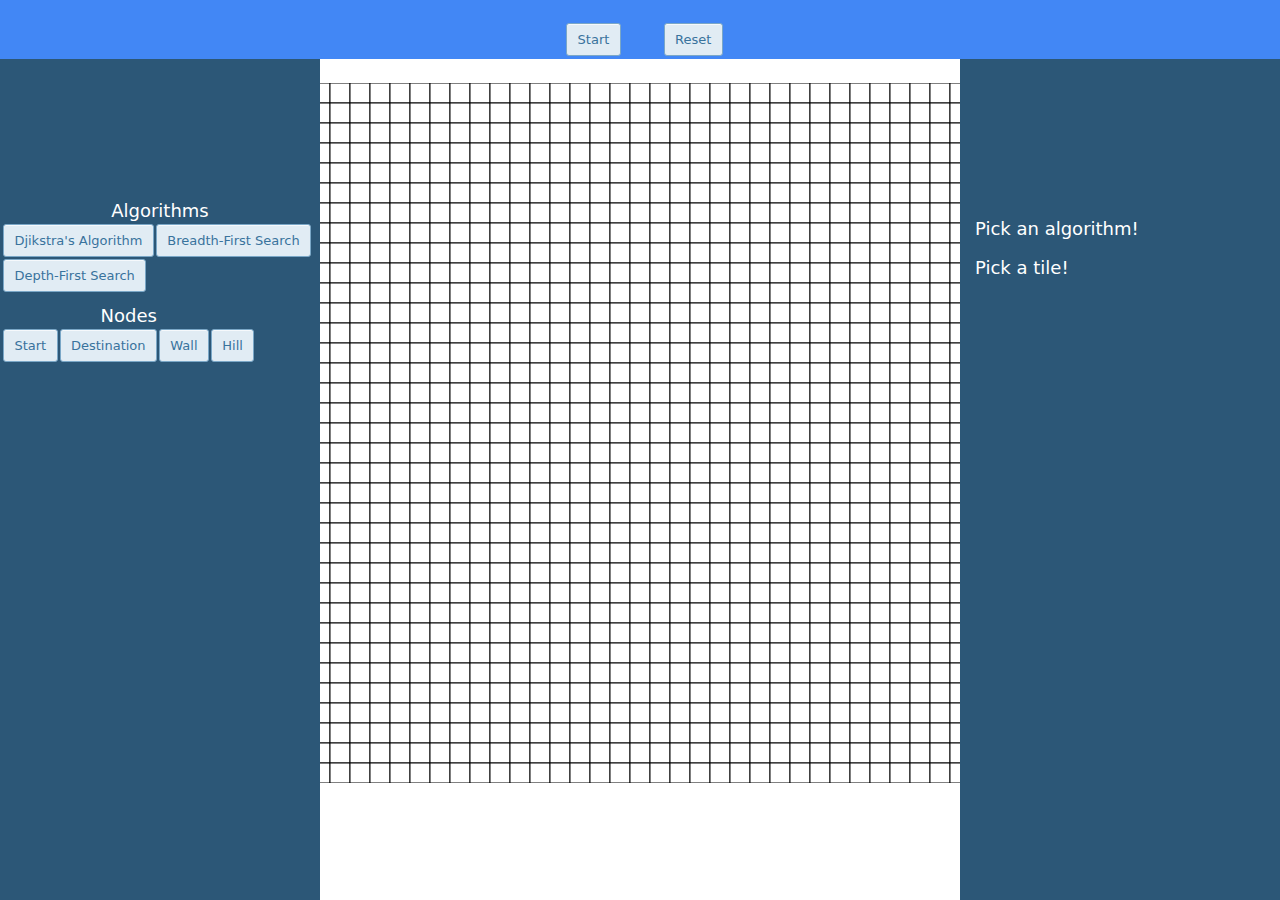
==== index.html @ 16801206 "Reformatted page layout" ====
<!DOCTYPE html>
<html lang="en">
    <head>
        <link rel="stylesheet" href="main.css">
        <meta charset="UTF-8">
        <meta name="viewport" content="width=device-width, initial-scale=1.0">
        <meta http-equiv="X-UA-Compatible" content="ie-edge">
        <title> Path Solving Algorithms: Visualized </title>
    </head>
    <body>
        <div class="body-flex">
        <div class="topbar-select">
              <table class="buttonsTable">
                <tr>
                    <td id="startCell">
                        <button class="buttonclass" id="startButton">Start</button>
                    </td>
                    <td id="resetCell">
                        <button class="buttonclass" id="resetButton">Reset</button>
                    </td>
                </tr>
            </table>
        </div>

        <div class="page-content">
            <div class="sidebar-left">
                <table class="select-table">
                    <caption>Algorithms</caption>
                    <tr>
                        <td>
                            <button type="button" class="buttonclass" id="alg" name="dji" onclick="setAlgorithm(0, 'A great algorithm. Guarantees the shortest path should it exist, and can work with unequal weight edges.')">Djikstra's Algorithm</button>
                        </td>
                        <td>
                            <button type="button" class="buttonclass" id="alg" name="bre" onclick="setAlgorithm(1, 'A good search algorithm. Guarantees the shortest path should it exist, and all edges have the same weights.')">Breadth-First Search</button>
                        </td>
                        <td>
                            <button type="button" class="buttonclass" id="alg" name="dep" onclick="setAlgorithm(2, 'A poor search algorithm. Only guarantees a path if it exists. Makes no guarantees on its length.')">Depth-First Search</button>
                        </td>
                    </tr>
                </table>
                <table class="tile-table">
                    <caption>Nodes</caption>
                    <tr>
                        <td>
                            <button type="button" class="buttonclass" id="til" name="src" onclick="setTile(0, 'The starting node. The search will begin from here.')">Start</button>
                        </td>
                        <td>
                            <button type="button" class="buttonclass" id="til" name="dst" onclick="setTile(1, 'The destination node. The search will end when a path to this node is found, if possible.')">Destination</button>
                        </td>
                        <td>
                            <button type="button" class="buttonclass" id="til" name="wal" onclick="setTile(2, 'A wall node. These cannot be traversed. Click and drag to place multiple walls more easily.')">Wall</button>
                        </td>
                        <td>
                            <button type="button" class="buttonclass" id="til" name="hil" onclick="setTile(3, 'A hill node. These can be traversed over, but at a much higher cost than regular nodes.')">Hill</button>
                        </td>
                    </tr>
                </table>
            </div>
            <div class="sidebar-right">
                <p id="message-alg">
                    Pick an algorithm!
                </p>
                <p id="message-tile">
                    Pick a tile! <br> <br>
                </p>
            </div>
            <div class="main">
                <canvas id="canvas" width="700" height="700"  
                    title='Path finder'
                    onmousedown="mousedown=true;onEvent(event);" onmouseup="mousedown=false;"
                    onmousemove="onDrag(event);"
                    tabindex="0">
                </canvas> 
            </div>
        </div>
        </div>
        <script src="queue.js">
        </script>
        <script src="main.js">
        </script>
    </body>
</html>
---- main.css ----
.buttonsTable {
    margin-left: auto;
    margin-right: auto;
}

.select-table, .tile-table {
  display: block;
  margin-left: auto;
  margin-right: auto;
  margin-bottom: 10px;
  border-radius: 3px;
  box-sizing: border-box;
  font-family: -apple-system,system-ui,"Segoe UI","Liberation Sans",sans-serif;
}

.select-table td, .tile-table td {
  display: inline-block;
}

.buttonclass {
    background-color: #e1ecf4;
    border-radius: 3px;
    border: 1px solid #7aa7c7;
    box-shadow: rgba(255, 255, 255, .7) 0 1px 0 0 inset;
    box-sizing: border-box;
    color: #39739d;
    cursor: pointer;
    display: inline-block;
    font-family: -apple-system,system-ui,"Segoe UI","Liberation Sans",sans-serif;
    font-size: 13px;
    font-weight: 400;
    line-height: 1.15385;
    margin: 0;
    outline: none;
    padding: 8px .8em;
    position: relative;
    text-align: center;
    text-decoration: none;
    user-select: none;
    -webkit-user-select: none;
    touch-action: manipulation;
    vertical-align: baseline;
    white-space: nowrap;
}

.buttonclass:hover,
.buttonclass:focus {
  background-color: #b3d3ea;
  color: #2c5777;
}

.buttonclass:focus {
  box-shadow: 0 0 0 4px rgba(0, 149, 255, .15);
}

.buttonclass:active {
  background-color: #a0c7e4;
  box-shadow: none;
  color: #2c5777;
}

#startCell {
    padding-right: 40px;
    padding-left: 10px;
}

.main {
    margin-top: 75px;
    margin-left: auto;
    margin-right: auto;
}

#canvas {
  float: center;
  padding-left: 0;
  padding-right: 0;
  margin-left: auto;
  margin-right: auto;
  display: block;
}

.sidebar-left {
  float: left;
  font-family: -apple-system,system-ui,"Segoe UI","Liberation Sans",sans-serif;
  height: 100%; /* Full-height: remove this if you want "auto" height */
  width: 25%; /* Set the width of the sidebar */
  position: fixed; /* Fixed Sidebar (stay in place on scroll) */
  z-index: 1; /* Stay on top */
  left: 0;
  color: white;
  font-size: 18px;
  background-color: #2c5777;
  overflow-x: hidden; /* Disable horizontal scroll */
  padding-top: 15%;
}

.sidebar-right {
  font-family: -apple-system,system-ui,"Segoe UI","Liberation Sans",sans-serif;
  height: 100%; /* Full-height: remove this if you want "auto" height */
  width: 25%; /* Set the width of the sidebar */
  position: fixed; /* Fixed Sidebar (stay in place on scroll) */
  z-index: 2; /* Stay on top */
  float: right;
  right: 0;
  color: white;
  font-size: 18px;
  background-color: #2c5777;
  overflow-x: hidden; /* Disable horizontal scroll */
  padding-top: 15%;
}

#message-tile, #message-alg {
  padding-left: 15px;
}

.topbar-select {
  display: flex;
  width: 100%; 
  position: fixed;
  z-index: 3; 
  top: 0; 
  left: 0;
  background-color: #4287f5;
  overflow-x: hidden; /* Disable horizontal scroll */
  padding-top: 20px;
}

.body-flex {
  display: flex;
  flex-direction: column;
  
}

.page-content {
  display: flex;
}
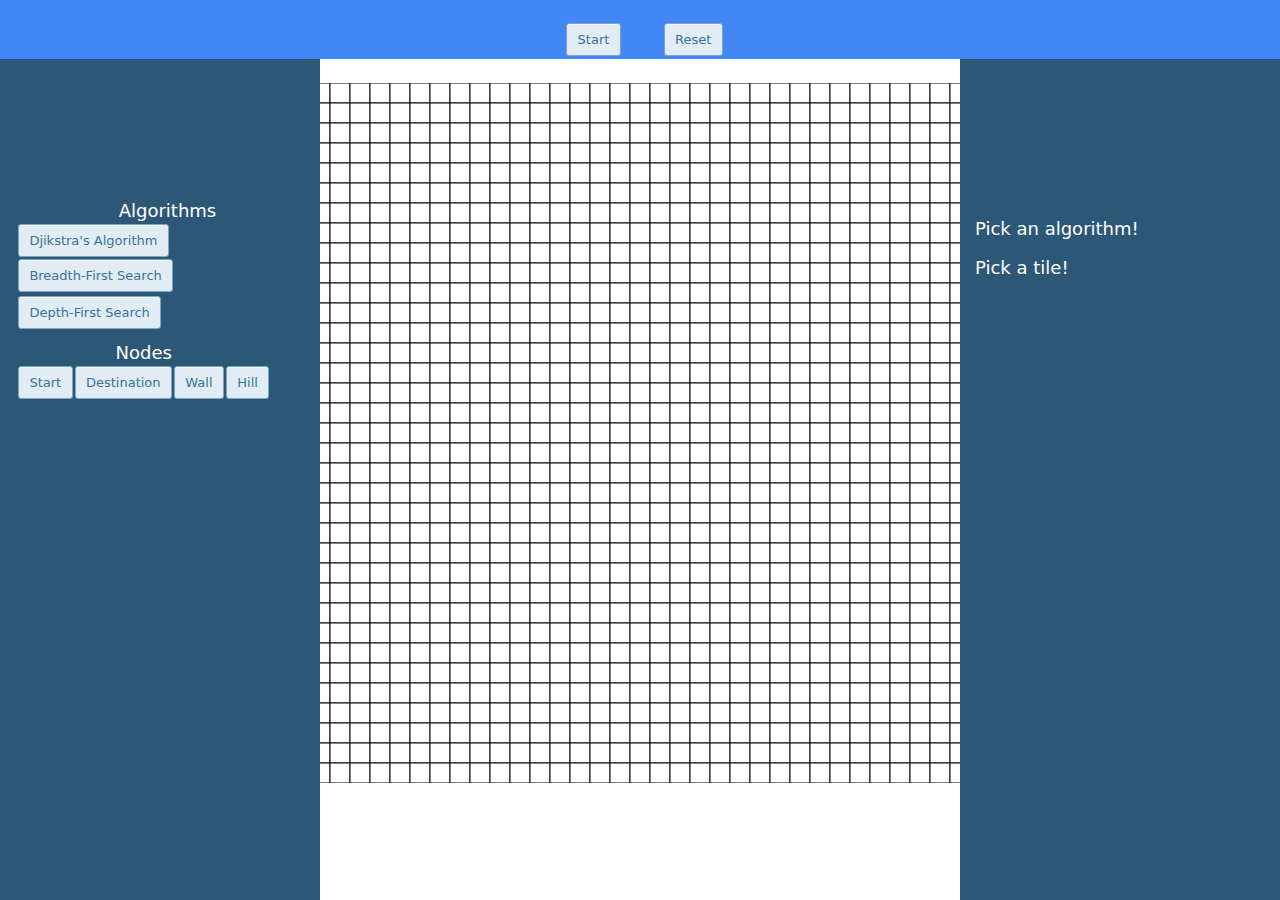
==== commit a2e9aa1f: "Small changes" ====
--- a/index.html
+++ b/index.html
@@ -21,7 +21,6 @@
                 </tr>
             </table>
         </div>
-
         <div class="page-content">
             <div class="sidebar-left">
                 <table class="select-table">
@@ -33,6 +32,8 @@
                         <td>
                             <button type="button" class="buttonclass" id="alg" name="bre" onclick="setAlgorithm(1, 'A good search algorithm. Guarantees the shortest path should it exist, and all edges have the same weights.')">Breadth-First Search</button>
                         </td>
+                    </tr>
+                    <tr>
                         <td>
                             <button type="button" class="buttonclass" id="alg" name="dep" onclick="setAlgorithm(2, 'A poor search algorithm. Only guarantees a path if it exists. Makes no guarantees on its length.')">Depth-First Search</button>
                         </td>
--- a/main.css
+++ b/main.css
@@ -3,14 +3,20 @@
     margin-right: auto;
 }
 
-.select-table, .tile-table {
+.select-table{
   display: block;
-  margin-left: auto;
+  margin-left: 15px;
   margin-right: auto;
   margin-bottom: 10px;
   border-radius: 3px;
   box-sizing: border-box;
   font-family: -apple-system,system-ui,"Segoe UI","Liberation Sans",sans-serif;
+}
+
+.tile-table {
+  display: block;
+  margin-left: 15px;
+  
 }
 
 .select-table td, .tile-table td {
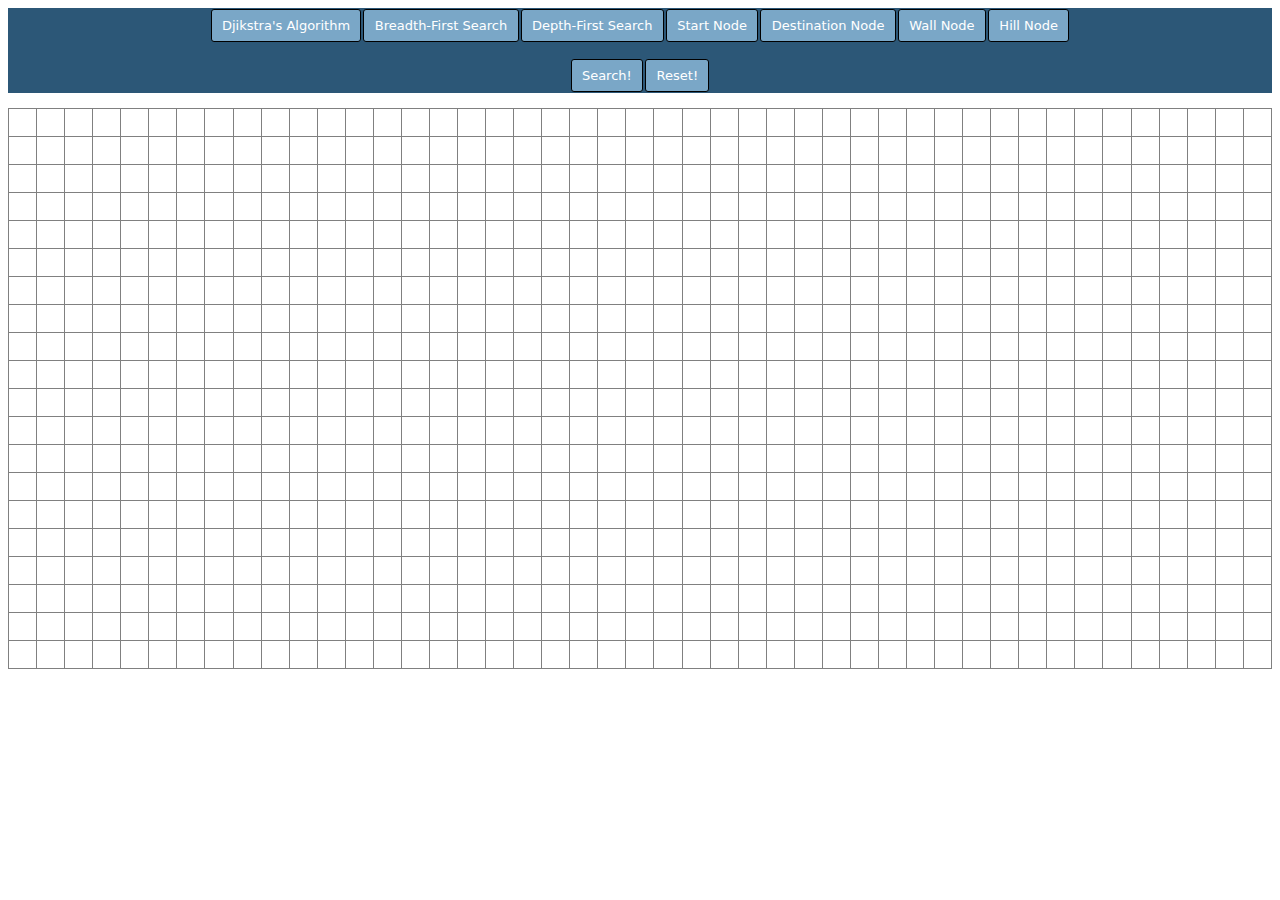
==== commit ba7162f7: "Moved new application into deployment. Still needs some tweaks" ====
--- a/index.html
+++ b/index.html
@@ -1,83 +1,57 @@
 <!DOCTYPE html>
 <html lang="en">
     <head>
-        <link rel="stylesheet" href="main.css">
         <meta charset="UTF-8">
+        <link rel="stylesheet" href="finder.css">
         <meta name="viewport" content="width=device-width, initial-scale=1.0">
         <meta http-equiv="X-UA-Compatible" content="ie-edge">
         <title> Path Solving Algorithms: Visualized </title>
     </head>
     <body>
-        <div class="body-flex">
         <div class="topbar-select">
-              <table class="buttonsTable">
+            <table class="selection-table">
+                <tr>
+                    <td>
+                        <button type="button" class="buttonclass" id="alg" name="dji" onclick="alg_type=0; setMsg('A great algorithm. Works with unequal length edges between nodes. Guarantees the shortest path');">Djikstra's Algorithm</button>
+                    </td>
+                    <td>
+                        <button type="button" class="buttonclass" id="alg" name="bre" onclick="alg_type=1; setMsg('A good algorithm. Does not work with unequal length edges between nodes. Guarantees the shortest path');">Breadth-First Search</button>
+                    </td>
+                    <td>
+                        <button type="button" class="buttonclass" id="alg" name="dep" onclick="alg_type=2; setMsg('A poor algorithm. Does not make any guarantees about path length, only that it will find a path if one is possible');">Depth-First Search</button>
+                    </td>
+                    <td>
+                        <button type="button" class="buttonclass" id="til" name="src" onclick="node_type=0; setMsg('The source node. This is where the search will start from.');">Start Node</button>
+                    </td>
+                    <td>
+                        <button type="button" class="buttonclass" id="til" name="dst" onclick="node_type=1; setMsg('The destination node. This is what you are searching for.');">Destination Node</button>
+                    </td>
+                    <td>
+                        <button type="button" class="buttonclass" id="til" name="wal" onclick="node_type=2; setMsg('A wall node. These cannot be traversed.');">Wall Node</button>
+                    </td>
+                    <td>
+                        <button type="button" class="buttonclass" id="til" name="hil" onclick="node_type=3; setMsg('A hill node. These can be traversed but at a much higher cost.');">Hill Node</button>
+                    </td>
+                </tr>
+            </table>
+            <table class="buttons-table">
                 <tr>
                     <td id="startCell">
-                        <button class="buttonclass" id="startButton">Start</button>
+                        <button class="buttonclass" id="startButton">Search!</button>
                     </td>
                     <td id="resetCell">
-                        <button class="buttonclass" id="resetButton">Reset</button>
+                        <button class="buttonclass" id="resetButton" onclick="reset()">Reset!</button>
                     </td>
                 </tr>
             </table>
         </div>
-        <div class="page-content">
-            <div class="sidebar-left">
-                <table class="select-table">
-                    <caption>Algorithms</caption>
-                    <tr>
-                        <td>
-                            <button type="button" class="buttonclass" id="alg" name="dji" onclick="setAlgorithm(0, 'A great algorithm. Guarantees the shortest path should it exist, and can work with unequal weight edges.')">Djikstra's Algorithm</button>
-                        </td>
-                        <td>
-                            <button type="button" class="buttonclass" id="alg" name="bre" onclick="setAlgorithm(1, 'A good search algorithm. Guarantees the shortest path should it exist, and all edges have the same weights.')">Breadth-First Search</button>
-                        </td>
-                    </tr>
-                    <tr>
-                        <td>
-                            <button type="button" class="buttonclass" id="alg" name="dep" onclick="setAlgorithm(2, 'A poor search algorithm. Only guarantees a path if it exists. Makes no guarantees on its length.')">Depth-First Search</button>
-                        </td>
-                    </tr>
-                </table>
-                <table class="tile-table">
-                    <caption>Nodes</caption>
-                    <tr>
-                        <td>
-                            <button type="button" class="buttonclass" id="til" name="src" onclick="setTile(0, 'The starting node. The search will begin from here.')">Start</button>
-                        </td>
-                        <td>
-                            <button type="button" class="buttonclass" id="til" name="dst" onclick="setTile(1, 'The destination node. The search will end when a path to this node is found, if possible.')">Destination</button>
-                        </td>
-                        <td>
-                            <button type="button" class="buttonclass" id="til" name="wal" onclick="setTile(2, 'A wall node. These cannot be traversed. Click and drag to place multiple walls more easily.')">Wall</button>
-                        </td>
-                        <td>
-                            <button type="button" class="buttonclass" id="til" name="hil" onclick="setTile(3, 'A hill node. These can be traversed over, but at a much higher cost than regular nodes.')">Hill</button>
-                        </td>
-                    </tr>
-                </table>
-            </div>
-            <div class="sidebar-right">
-                <p id="message-alg">
-                    Pick an algorithm!
-                </p>
-                <p id="message-tile">
-                    Pick a tile! <br> <br>
-                </p>
-            </div>
-            <div class="main">
-                <canvas id="canvas" width="700" height="700"  
-                    title='Path finder'
-                    onmousedown="mousedown=true;onEvent(event);" onmouseup="mousedown=false;"
-                    onmousemove="onDrag(event);"
-                    tabindex="0">
-                </canvas> 
-            </div>
+        <div class="main-table" id="main-table">
+            <script src="queue.js"></script>
+            <script src="finder.js"></script>
         </div>
+        <div class="bottom-bar">
+            <p id="message"></p>
+            <p id="message-error"></p>
         </div>
-        <script src="queue.js">
-        </script>
-        <script src="main.js">
-        </script>
     </body>
 </html>--- a/finder.css
+++ b/finder.css
@@ -0,0 +1,74 @@
+table
+{
+    overflow: hidden;
+    border-collapse: collapse;
+}
+td { 
+    width: 25px;
+    height: 25px;
+}
+
+.selection-table, .buttons-table {
+    margin-left: auto;
+    margin-right: auto;
+    margin-bottom: 15px;
+}
+.topbar-select {
+    background-color: #2c5777;
+}
+
+.buttonclass {
+    background-color: #7aa7c7;
+    border-radius: 3px;
+    border: 1px solid black;
+    box-sizing: border-box;
+    color: white;
+    cursor: pointer;
+    display: inline-block;
+    font-family: -apple-system,system-ui,"Segoe UI","Liberation Sans",sans-serif;
+    font-size: 13px;
+    font-weight: 400;
+    line-height: 1.15385;
+    margin: 0;
+    outline: none;
+    padding: 8px .8em;
+    position: relative;
+    text-align: center;
+    text-decoration: none;
+    user-select: none;
+    -webkit-user-select: none;
+    touch-action: manipulation;
+    vertical-align: baseline;
+    white-space: nowrap;
+}
+
+.buttonclass:hover,
+.buttonclass:focus {
+  background-color: #b3d3ea;
+  color: #2c5777;
+}
+
+.buttonclass:focus {
+  box-shadow: 0 0 0 4px rgba(0, 149, 255, .15);
+}
+
+.buttonclass:active {
+  background-color: #a0c7e4;
+  box-shadow: none;
+  color: #2c5777;
+}
+
+.bottom-bar {
+    position: fixed;
+    left: 50%;
+    bottom: -40px;
+    transform: translate(-50%, -50%);
+    margin-bottom: 60px;
+}
+
+p {
+    font-family: -apple-system,system-ui,"Segoe UI","Liberation Sans",sans-serif;
+    font-size: 14px;
+    font-weight: 400;
+    line-height: 1.15385;
+}
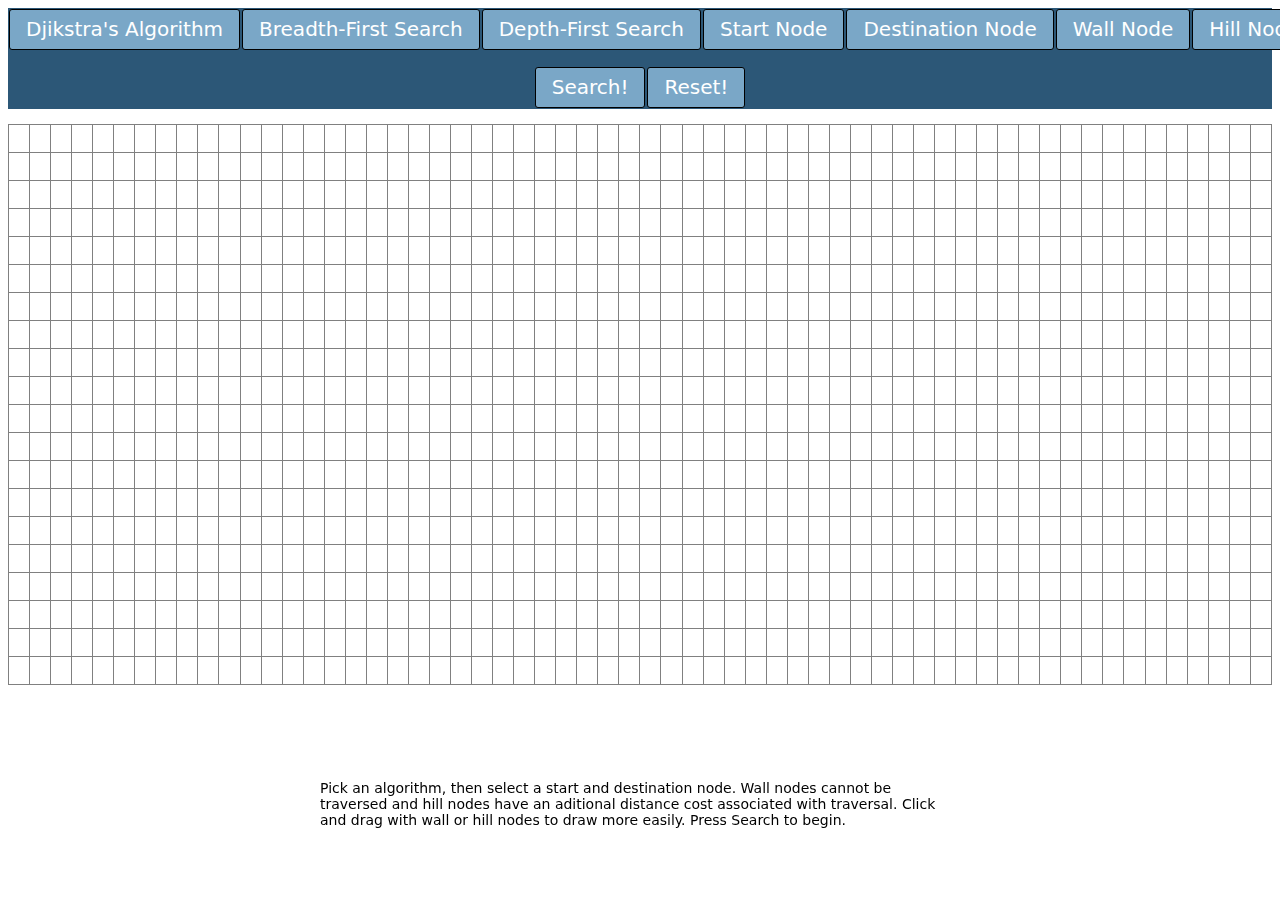
==== commit dcdb2b41: "Removed messages. Replaced with simpler instructions." ====
--- a/index.html
+++ b/index.html
@@ -12,25 +12,25 @@
             <table class="selection-table">
                 <tr>
                     <td>
-                        <button type="button" class="buttonclass" id="alg" name="dji" onclick="alg_type=0; setMsg('A great algorithm. Works with unequal length edges between nodes. Guarantees the shortest path');">Djikstra's Algorithm</button>
+                        <button type="button" class="buttonclass" id="alg" name="dji" onclick="alg_type=0;">Djikstra's Algorithm</button>
                     </td>
                     <td>
-                        <button type="button" class="buttonclass" id="alg" name="bre" onclick="alg_type=1; setMsg('A good algorithm. Does not work with unequal length edges between nodes. Guarantees the shortest path');">Breadth-First Search</button>
+                        <button type="button" class="buttonclass" id="alg" name="bre" onclick="alg_type=1;">Breadth-First Search</button>
                     </td>
                     <td>
-                        <button type="button" class="buttonclass" id="alg" name="dep" onclick="alg_type=2; setMsg('A poor algorithm. Does not make any guarantees about path length, only that it will find a path if one is possible');">Depth-First Search</button>
+                        <button type="button" class="buttonclass" id="alg" name="dep" onclick="alg_type=2;">Depth-First Search</button>
                     </td>
                     <td>
-                        <button type="button" class="buttonclass" id="til" name="src" onclick="node_type=0; setMsg('The source node. This is where the search will start from.');">Start Node</button>
+                        <button type="button" class="buttonclass" id="til" name="src" onclick="node_type=0;">Start Node</button>
                     </td>
                     <td>
-                        <button type="button" class="buttonclass" id="til" name="dst" onclick="node_type=1; setMsg('The destination node. This is what you are searching for.');">Destination Node</button>
+                        <button type="button" class="buttonclass" id="til" name="dst" onclick="node_type=1;">Destination Node</button>
                     </td>
                     <td>
-                        <button type="button" class="buttonclass" id="til" name="wal" onclick="node_type=2; setMsg('A wall node. These cannot be traversed.');">Wall Node</button>
+                        <button type="button" class="buttonclass" id="til" name="wal" onclick="node_type=2;">Wall Node</button>
                     </td>
                     <td>
-                        <button type="button" class="buttonclass" id="til" name="hil" onclick="node_type=3; setMsg('A hill node. These can be traversed but at a much higher cost.');">Hill Node</button>
+                        <button type="button" class="buttonclass" id="til" name="hil" onclick="node_type=3;">Hill Node</button>
                     </td>
                 </tr>
             </table>
@@ -50,8 +50,11 @@
             <script src="finder.js"></script>
         </div>
         <div class="bottom-bar">
-            <p id="message"></p>
-            <p id="message-error"></p>
+            <p id="instr>">
+                Pick an algorithm, then select a start and destination node. 
+                Wall nodes cannot be traversed and hill nodes have an aditional distance cost associated with traversal.
+                Click and drag with wall or hill nodes to draw more easily. Press Search to begin.
+            </p>
         </div>
     </body>
 </html>--- a/finder.css
+++ b/finder.css
@@ -26,8 +26,8 @@
     cursor: pointer;
     display: inline-block;
     font-family: -apple-system,system-ui,"Segoe UI","Liberation Sans",sans-serif;
-    font-size: 13px;
-    font-weight: 400;
+    font-size: 20px;
+    font-weight: 500;
     line-height: 1.15385;
     margin: 0;
     outline: none;
@@ -69,6 +69,6 @@
 p {
     font-family: -apple-system,system-ui,"Segoe UI","Liberation Sans",sans-serif;
     font-size: 14px;
-    font-weight: 400;
+    font-weight: 500;
     line-height: 1.15385;
 }
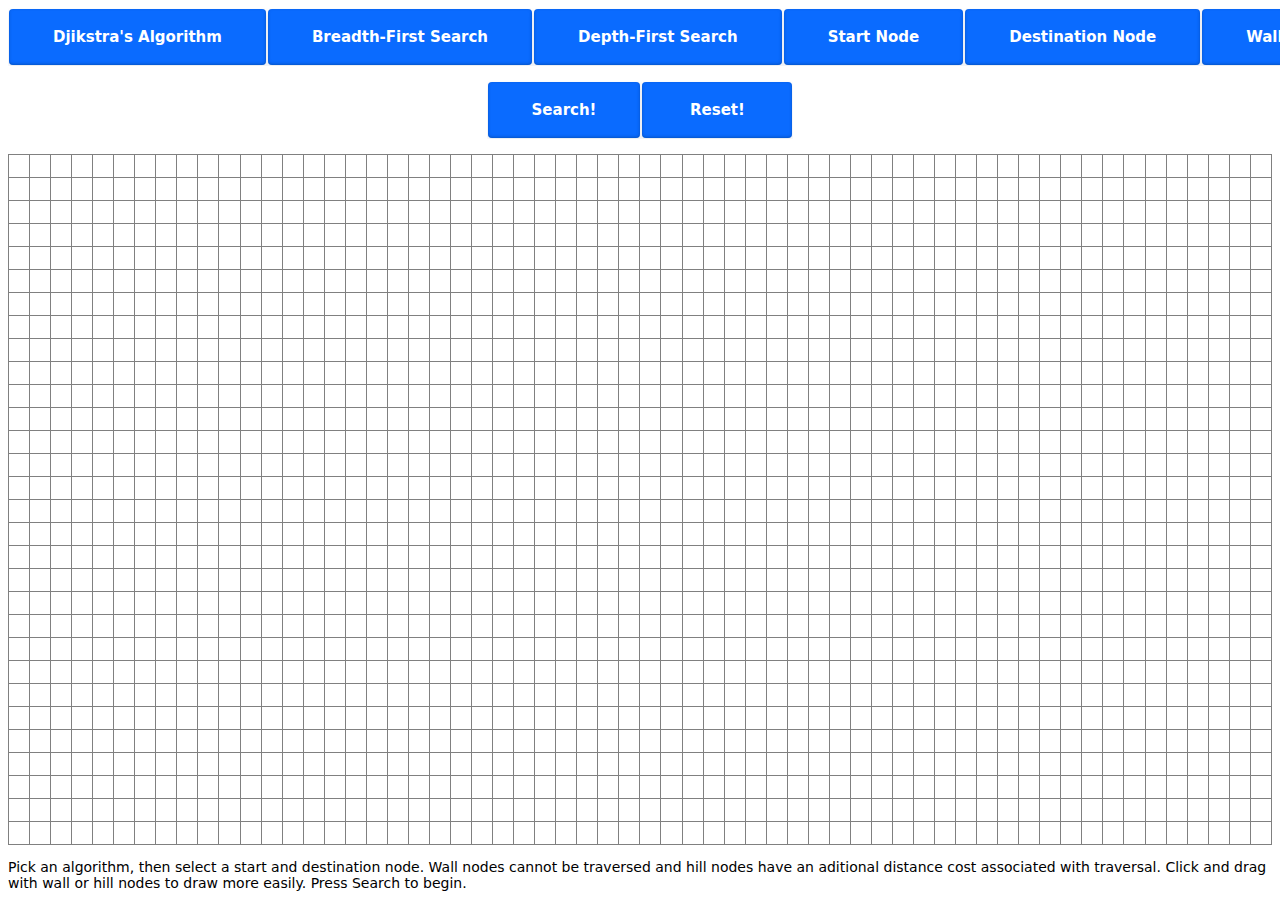
==== commit a601a296: "Added proper button highlighting on selection. Changed board dimensions for more spaces" ====
--- a/index.html
+++ b/index.html
@@ -12,25 +12,25 @@
             <table class="selection-table">
                 <tr>
                     <td>
-                        <button type="button" class="buttonclass" id="alg" name="dji" onclick="alg_type=0;">Djikstra's Algorithm</button>
+                        <button type="button" class="buttonclass" id="dji" name="dji" onclick="alg_type=0; highlightButton('dji', 1);">Djikstra's Algorithm</button>
                     </td>
                     <td>
-                        <button type="button" class="buttonclass" id="alg" name="bre" onclick="alg_type=1;">Breadth-First Search</button>
+                        <button type="button" class="buttonclass" id="bre" name="bre" onclick="alg_type=1; highlightButton('bre', 1);">Breadth-First Search</button>
                     </td>
                     <td>
-                        <button type="button" class="buttonclass" id="alg" name="dep" onclick="alg_type=2;">Depth-First Search</button>
+                        <button type="button" class="buttonclass" id="dep" name="dep" onclick="alg_type=2; highlightButton('dep', 1);">Depth-First Search</button>
                     </td>
                     <td>
-                        <button type="button" class="buttonclass" id="til" name="src" onclick="node_type=0;">Start Node</button>
+                        <button type="button" class="buttonclass" id="src" name="src" onclick="node_type=0; highlightButton('src', 0);">Start Node</button>
                     </td>
                     <td>
-                        <button type="button" class="buttonclass" id="til" name="dst" onclick="node_type=1;">Destination Node</button>
+                        <button type="button" class="buttonclass" id="dst" name="dst" onclick="node_type=1; highlightButton('dst', 0);">Destination Node</button>
                     </td>
                     <td>
-                        <button type="button" class="buttonclass" id="til" name="wal" onclick="node_type=2;">Wall Node</button>
+                        <button type="button" class="buttonclass" id="wal" name="wal" onclick="node_type=2; highlightButton('wal', 0);">Wall Node</button>
                     </td>
                     <td>
-                        <button type="button" class="buttonclass" id="til" name="hil" onclick="node_type=3;">Hill Node</button>
+                        <button type="button" class="buttonclass" id="hil" name="hil" onclick="node_type=3; highlightButton('hil', 0);">Hill Node</button>
                     </td>
                 </tr>
             </table>
--- a/finder.css
+++ b/finder.css
@@ -4,8 +4,8 @@
     border-collapse: collapse;
 }
 td { 
-    width: 25px;
-    height: 25px;
+    width: 15px;
+    height: 20px;
 }
 
 .selection-table, .buttons-table {
@@ -14,9 +14,10 @@
     margin-bottom: 15px;
 }
 .topbar-select {
-    background-color: #2c5777;
+    /*background-color: #2c5777; */
 }
 
+/*
 .buttonclass {
     background-color: #7aa7c7;
     border-radius: 3px;
@@ -65,10 +66,52 @@
     transform: translate(-50%, -50%);
     margin-bottom: 60px;
 }
-
+*/
 p {
     font-family: -apple-system,system-ui,"Segoe UI","Liberation Sans",sans-serif;
     font-size: 14px;
     font-weight: 500;
     line-height: 1.15385;
 }
+
+
+
+/* CSS */
+.buttonclass {
+  background-color: #0a6bff;
+  border-radius: 4px;
+  border: 0;
+  box-shadow: rgba(1,60,136,.5) 0 -1px 3px 0 inset,rgba(0,44,97,.1) 0 3px 6px 0;
+  box-sizing: border-box;
+  color: #fff;
+  cursor: pointer;
+  display: inherit;
+  font-family: "Space Grotesk",-apple-system,system-ui,"Segoe UI",Roboto,Helvetica,Arial,sans-serif,"Apple Color Emoji","Segoe UI Emoji","Segoe UI Symbol";
+  font-size: 15px;
+  font-weight: 700;
+  line-height: 24px;
+  white-space: nowrap;
+  margin: 0;
+  min-height: 50px;
+  min-width: 120px;
+  padding: 16px 20px;
+  position: relative;
+  
+  user-select: none;
+  -webkit-user-select: none;
+  touch-action: manipulation;
+  vertical-align: baseline;
+  transition: all .2s cubic-bezier(.22, .61, .36, 1);
+}
+
+.buttonclass:hover {
+  background-color: #065dd8;
+  transform: translateY(-2px);
+}
+
+@media (min-width: 768px) {
+  .buttonclass {
+    padding: 16px 44px;
+    min-width: 150px;
+  }
+}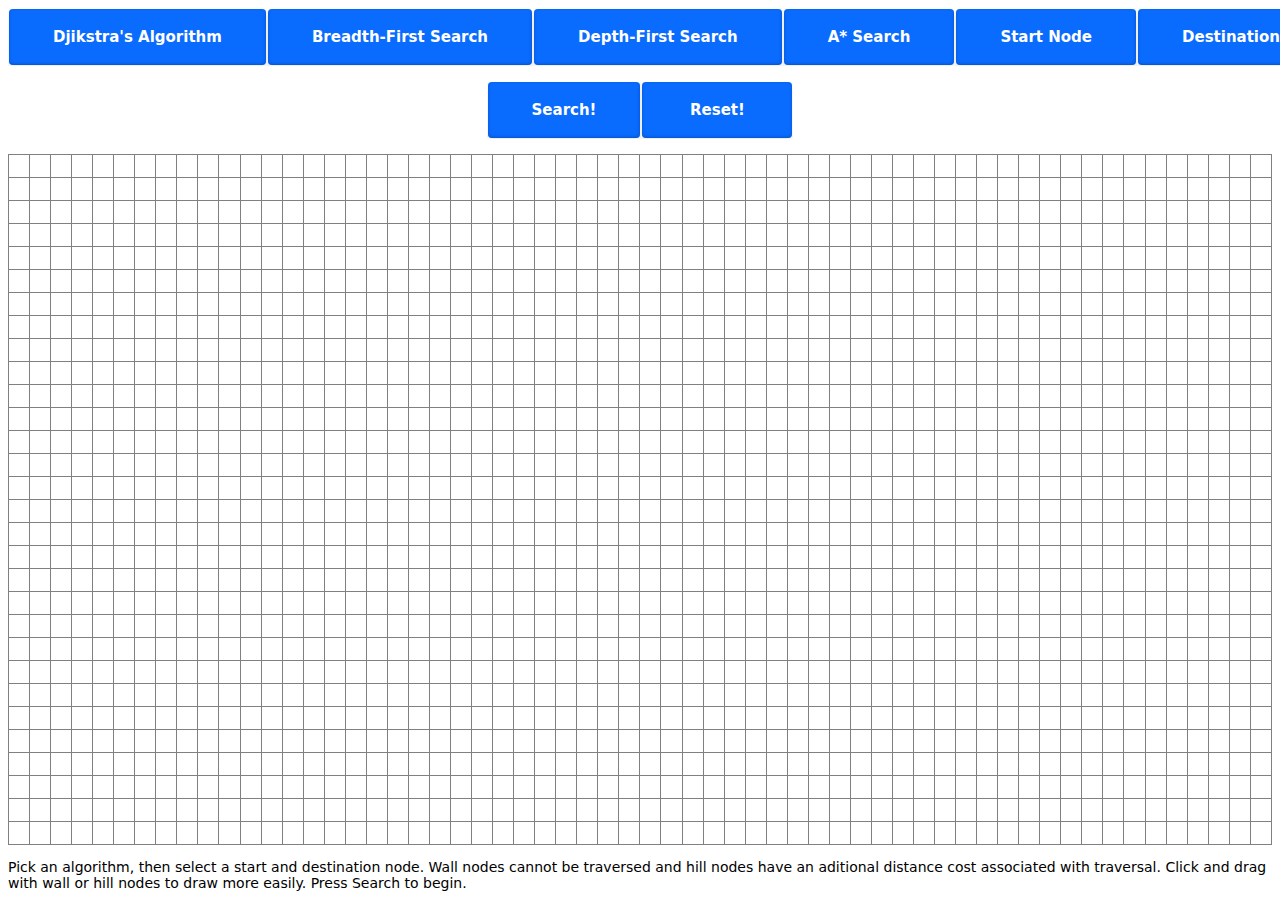
==== commit 52f25306: "A* search. Properly removed extraneous files" ====
--- a/index.html
+++ b/index.html
@@ -19,6 +19,9 @@
                     </td>
                     <td>
                         <button type="button" class="buttonclass" id="dep" name="dep" onclick="alg_type=2; highlightButton('dep', 1);">Depth-First Search</button>
+                    </td>
+                    <td>
+                        <button type="button" class="buttonclass" id="a*" name="a*" onclick="alg_type=3; highlightButton('a*', 1);">A* Search</button>
                     </td>
                     <td>
                         <button type="button" class="buttonclass" id="src" name="src" onclick="node_type=0; highlightButton('src', 0);">Start Node</button>
--- a/finder.css
+++ b/finder.css
@@ -105,8 +105,7 @@
 }
 
 .buttonclass:hover {
-  background-color: #065dd8;
-  transform: translateY(-2px);
+  transform: translateY(-4px);
 }
 
 @media (min-width: 768px) {
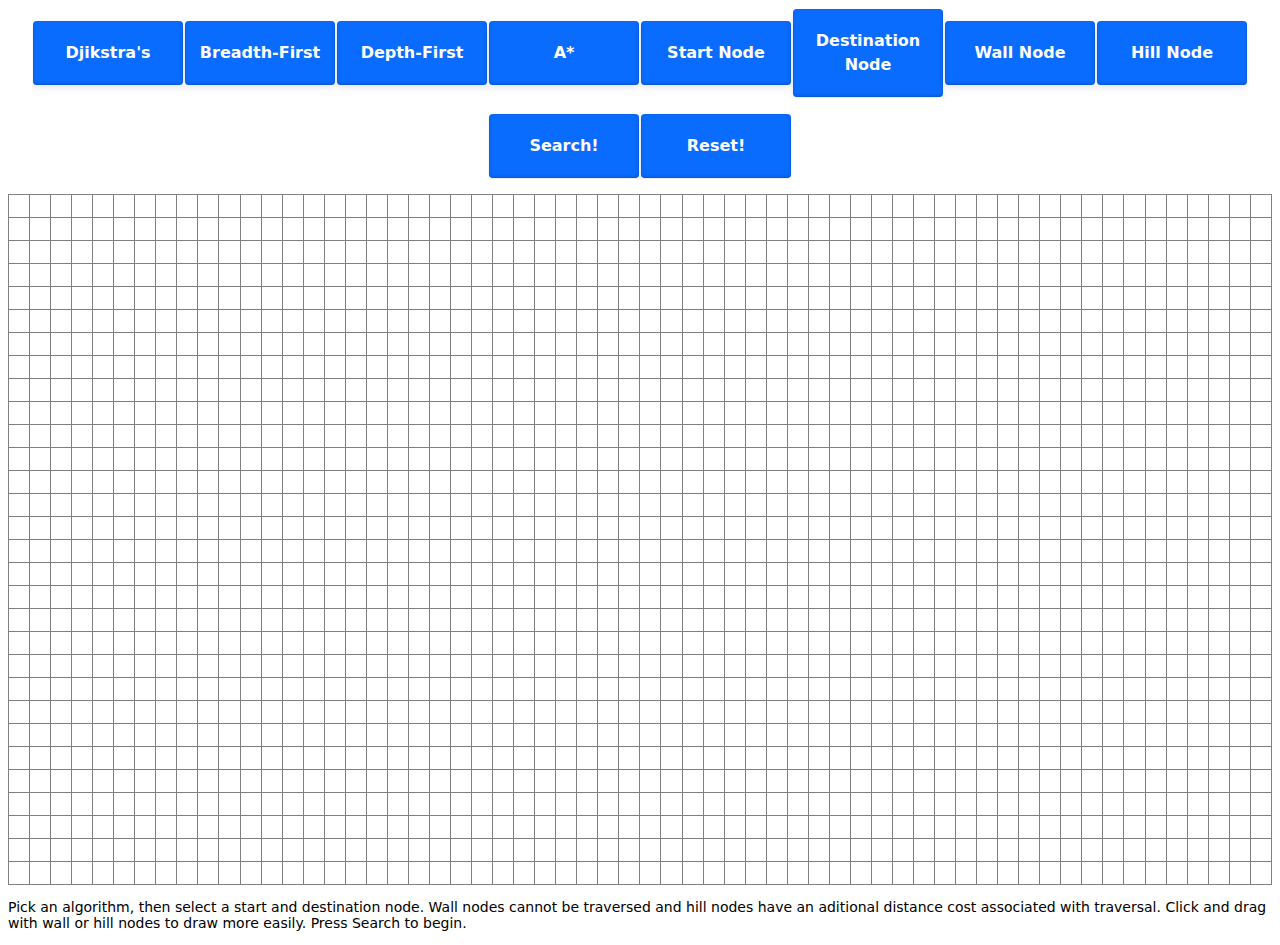
==== commit 4ab80c85: "Revised some styling" ====
--- a/index.html
+++ b/index.html
@@ -12,16 +12,16 @@
             <table class="selection-table">
                 <tr>
                     <td>
-                        <button type="button" class="buttonclass" id="dji" name="dji" onclick="alg_type=0; highlightButton('dji', 1);">Djikstra's Algorithm</button>
+                        <button type="button" class="buttonclass" id="dji" name="dji" onclick="alg_type=0; highlightButton('dji', 1);">Djikstra's</button>
                     </td>
                     <td>
-                        <button type="button" class="buttonclass" id="bre" name="bre" onclick="alg_type=1; highlightButton('bre', 1);">Breadth-First Search</button>
+                        <button type="button" class="buttonclass" id="bre" name="bre" onclick="alg_type=1; highlightButton('bre', 1);">Breadth-First</button>
                     </td>
                     <td>
-                        <button type="button" class="buttonclass" id="dep" name="dep" onclick="alg_type=2; highlightButton('dep', 1);">Depth-First Search</button>
+                        <button type="button" class="buttonclass" id="dep" name="dep" onclick="alg_type=2; highlightButton('dep', 1);">Depth-First</button>
                     </td>
                     <td>
-                        <button type="button" class="buttonclass" id="a*" name="a*" onclick="alg_type=3; highlightButton('a*', 1);">A* Search</button>
+                        <button type="button" class="buttonclass" id="a*" name="a*" onclick="alg_type=3; highlightButton('a*', 1);">A*</button>
                     </td>
                     <td>
                         <button type="button" class="buttonclass" id="src" name="src" onclick="node_type=0; highlightButton('src', 0);">Start Node</button>
--- a/finder.css
+++ b/finder.css
@@ -1,6 +1,7 @@
 table
 {
     overflow: hidden;
+    table-layout: fixed;
     border-collapse: collapse;
 }
 td { 
@@ -12,61 +13,9 @@
     margin-left: auto;
     margin-right: auto;
     margin-bottom: 15px;
-}
-.topbar-select {
-    /*background-color: #2c5777; */
+    height: 20%;
 }
 
-/*
-.buttonclass {
-    background-color: #7aa7c7;
-    border-radius: 3px;
-    border: 1px solid black;
-    box-sizing: border-box;
-    color: white;
-    cursor: pointer;
-    display: inline-block;
-    font-family: -apple-system,system-ui,"Segoe UI","Liberation Sans",sans-serif;
-    font-size: 20px;
-    font-weight: 500;
-    line-height: 1.15385;
-    margin: 0;
-    outline: none;
-    padding: 8px .8em;
-    position: relative;
-    text-align: center;
-    text-decoration: none;
-    user-select: none;
-    -webkit-user-select: none;
-    touch-action: manipulation;
-    vertical-align: baseline;
-    white-space: nowrap;
-}
-
-.buttonclass:hover,
-.buttonclass:focus {
-  background-color: #b3d3ea;
-  color: #2c5777;
-}
-
-.buttonclass:focus {
-  box-shadow: 0 0 0 4px rgba(0, 149, 255, .15);
-}
-
-.buttonclass:active {
-  background-color: #a0c7e4;
-  box-shadow: none;
-  color: #2c5777;
-}
-
-.bottom-bar {
-    position: fixed;
-    left: 50%;
-    bottom: -40px;
-    transform: translate(-50%, -50%);
-    margin-bottom: 60px;
-}
-*/
 p {
     font-family: -apple-system,system-ui,"Segoe UI","Liberation Sans",sans-serif;
     font-size: 14px;
@@ -74,9 +23,6 @@
     line-height: 1.15385;
 }
 
-
-
-/* CSS */
 .buttonclass {
   background-color: #0a6bff;
   border-radius: 4px;
@@ -87,14 +33,17 @@
   cursor: pointer;
   display: inherit;
   font-family: "Space Grotesk",-apple-system,system-ui,"Segoe UI",Roboto,Helvetica,Arial,sans-serif,"Apple Color Emoji","Segoe UI Emoji","Segoe UI Symbol";
-  font-size: 15px;
+  font-size: 16px;
   font-weight: 700;
   line-height: 24px;
-  white-space: nowrap;
+  white-space: normal;
   margin: 0;
-  min-height: 50px;
-  min-width: 120px;
-  padding: 16px 20px;
+  width: 12.5%;
+  /* min-height: 50px;
+  min-width: 120px; */
+  /* padding: 20px 20px; */
+  padding-top: 20px;
+  padding-bottom: 20px;
   position: relative;
   
   user-select: none;
@@ -110,7 +59,6 @@
 
 @media (min-width: 768px) {
   .buttonclass {
-    padding: 16px 44px;
     min-width: 150px;
   }
 }